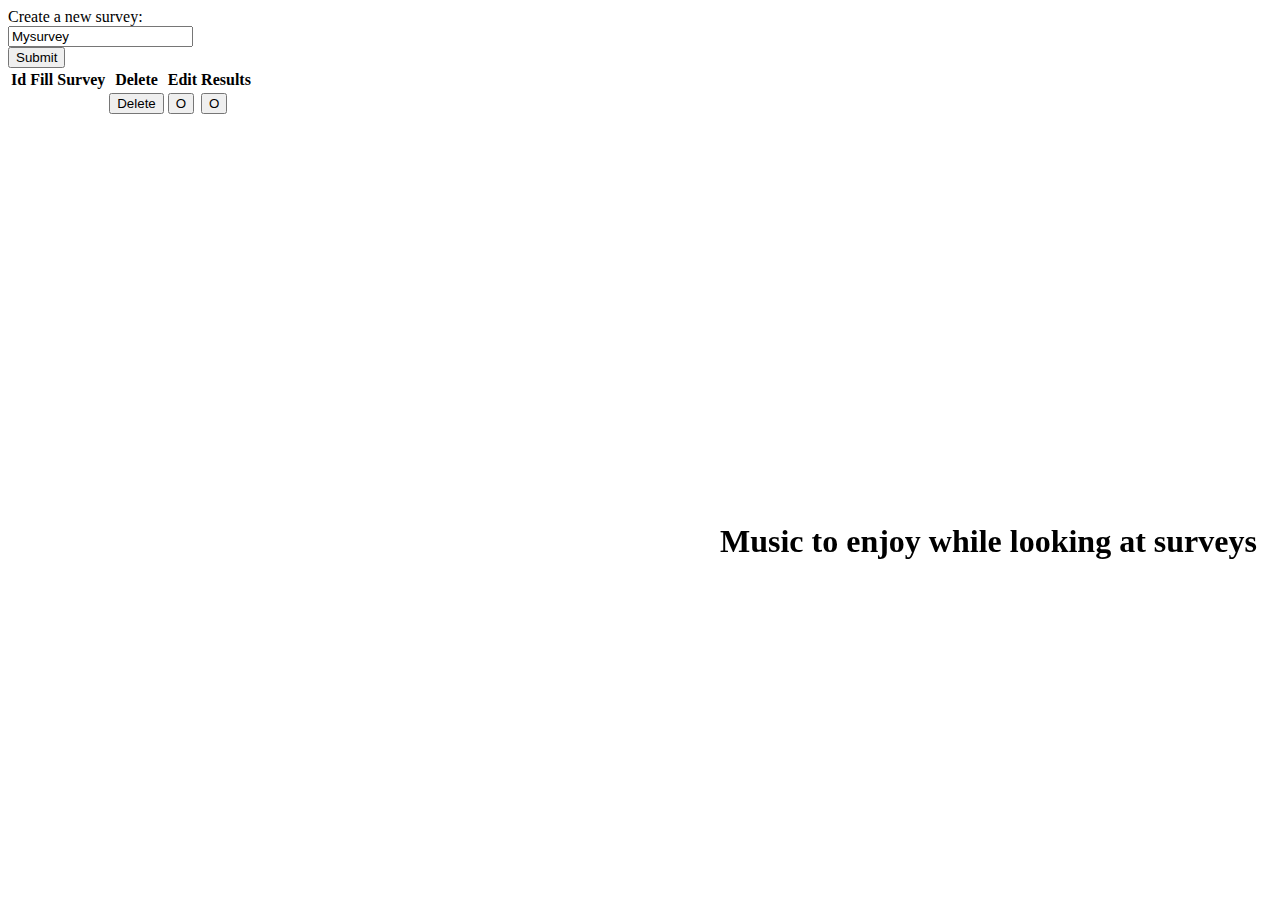
==== src/main/resources/templates/index.html @ 4434bd37 "changed css so its based" ====
<!DOCTYPE html>
<html lang="en" xmlns:th="http://www.thymeleaf.org">
<head>
    <script type="text/javascript" th:src="@{/webjars/htmx.org/1.8.6/dist/htmx.min.js}"></script>
    <script type="text/javascript" th:src="@{/webjars/hyperscript.org/0.9.8/dist/_hyperscript.js}"></script>
    <link rel="stylesheet" th:href="@{/based.css}"/>
    <meta charset="UTF-8">
    <title>Based Survey</title>
</head>
<body>
    <form method="post" th:action="@{/survey/create}">
        <label for="surveyname">Create a new survey:</label><br>
        <input type="text" id="surveyname" name="name" value="Mysurvey"><br>
        <input type="submit" value="Submit">
    </form>
    <table>
        <thead>
        <tr>
            <th scope="col">Id</th>
            <th scope="col">Fill Survey</th>
            <th scope="col">Delete</th>
            <th scope="col">Edit</th>
            <th scope="col">Results</th>
        </tr>
        </thead>
        <tbody>
            <tr th:each="survey: ${surveys}">
                <td th:text="${survey.getId()}"></td>
                <td ><a th:href="${'/survey/'+ survey.getId()}+'/answer'" th:text="${survey.getName()}"></a></td>
                <td >
                    <button hx-confirm="Are you sure you want to delete this based survey?" hx-target="closest tr" hx-swap="outerHTML" hx-trigger="click" th:attr="hx-delete=@{/survey/{id}(id=${survey.getId()})}">
                        Delete
                    </button>
                </td>
                <td >
                    <form method="get" th:action="@{/survey/{id}/edit(id=${survey.getId()})}" class="inline">
                        <input type="hidden" name="id" th:value="${survey.getId()}">
                        <button type="submit" name="submit_param" value="submit_value" class="link-button">
                            O
                        </button>
                    </form>
                </td>
                <td >
                    <form method="get" th:action="@{/survey/{id}/results(id=${survey.getId()})}" class="inline">
                        <button type="submit" name="submit_param" value="submit_value" class="link-button">
                            O
                        </button>
                    </form>
                </td>
            </tr>
        </tbody>
    </table>
    <div style="position:fixed; bottom: 0; right: 0;" >
    <h1>Music to enjoy while looking at surveys</h1>
    <iframe width="560" height="315" src="https://www.youtube.com/embed/su1_1bX5NlQ?autoplay=1&mute=0&loop=1" title="Based music" frameborder="0" allow="accelerometer; autoplay; clipboard-write; encrypted-media; gyroscope; picture-in-picture; web-share"></iframe>
    </div>
</body>
</html>
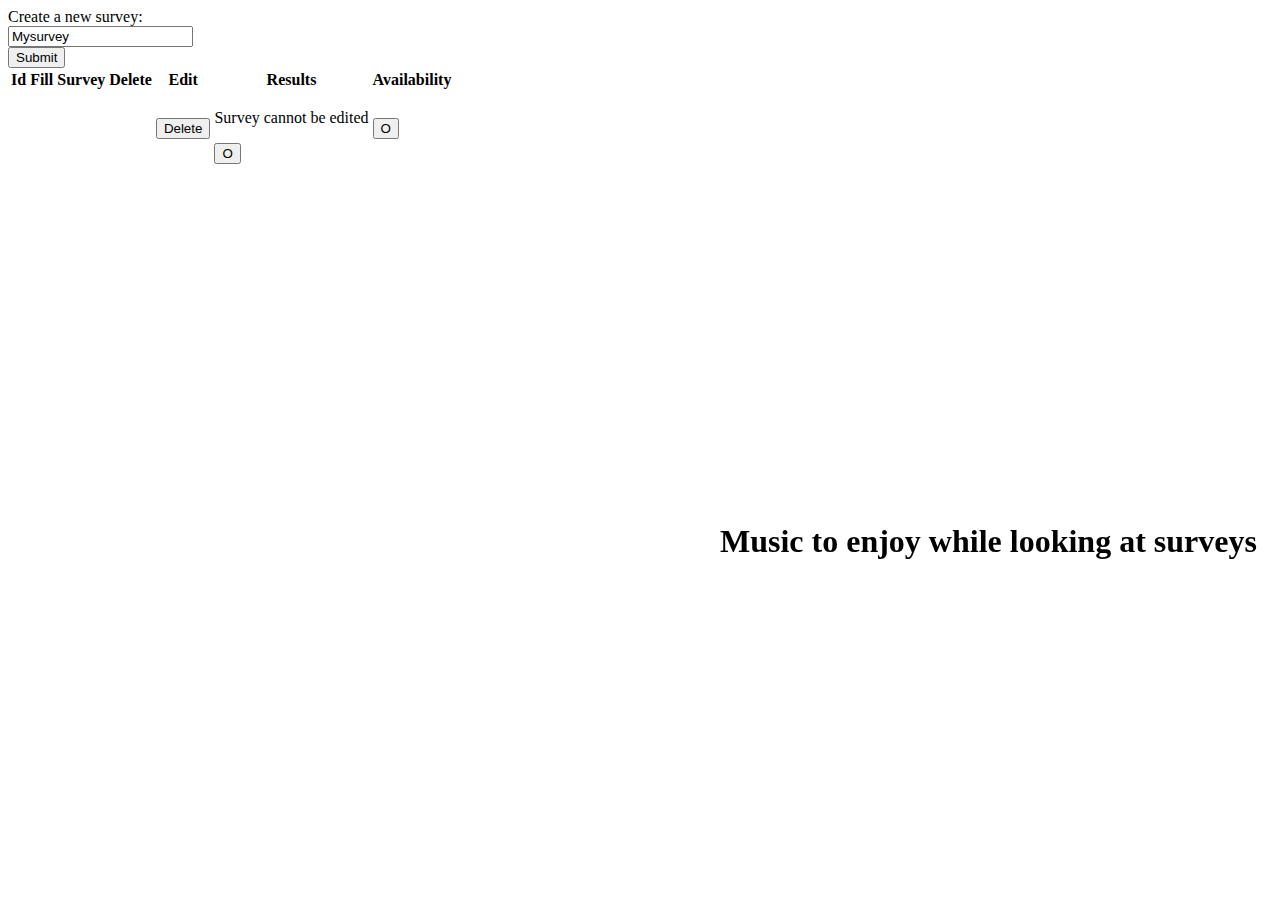
==== commit c5c4e449: "Merge pull request #85 from based-4806/homepage-label" ====
--- a/src/main/resources/templates/index.html
+++ b/src/main/resources/templates/index.html
@@ -21,19 +21,22 @@
             <th scope="col">Delete</th>
             <th scope="col">Edit</th>
             <th scope="col">Results</th>
+            <th scope="col">Availability</th>
         </tr>
         </thead>
         <tbody>
             <tr th:each="survey: ${surveys}">
                 <td th:text="${survey.getId()}"></td>
-                <td ><a th:href="${'/survey/'+ survey.getId()}+'/answer'" th:text="${survey.getName()}"></a></td>
+                <td th:if="${survey.isOpen()}"><a th:href="${'/survey/'+ survey.getId()}+'/answer'" th:text="${survey.getName()}"></a></td>
+                <td th:if="${!survey.isOpen()}"><p th:text="${survey.getName()}" /></td>
                 <td >
                     <button hx-confirm="Are you sure you want to delete this based survey?" hx-target="closest tr" hx-swap="outerHTML" hx-trigger="click" th:attr="hx-delete=@{/survey/{id}(id=${survey.getId()})}">
                         Delete
                     </button>
                 </td>
                 <td >
-                    <form method="get" th:action="@{/survey/{id}/edit(id=${survey.getId()})}" class="inline">
+                    <p th:if="${survey.isOpen()}">Survey cannot be edited</p>
+                    <form th:if="${!survey.isOpen()}" method="get" th:action="@{/survey/{id}/edit(id=${survey.getId()})}" class="inline">
                         <input type="hidden" name="id" th:value="${survey.getId()}">
                         <button type="submit" name="submit_param" value="submit_value" class="link-button">
                             O
@@ -47,6 +50,9 @@
                         </button>
                     </form>
                 </td>
+                <td>
+                    <p th:text="${survey.isOpen()?'OPEN':'CLOSED'}"/>
+                </td>
             </tr>
         </tbody>
     </table>
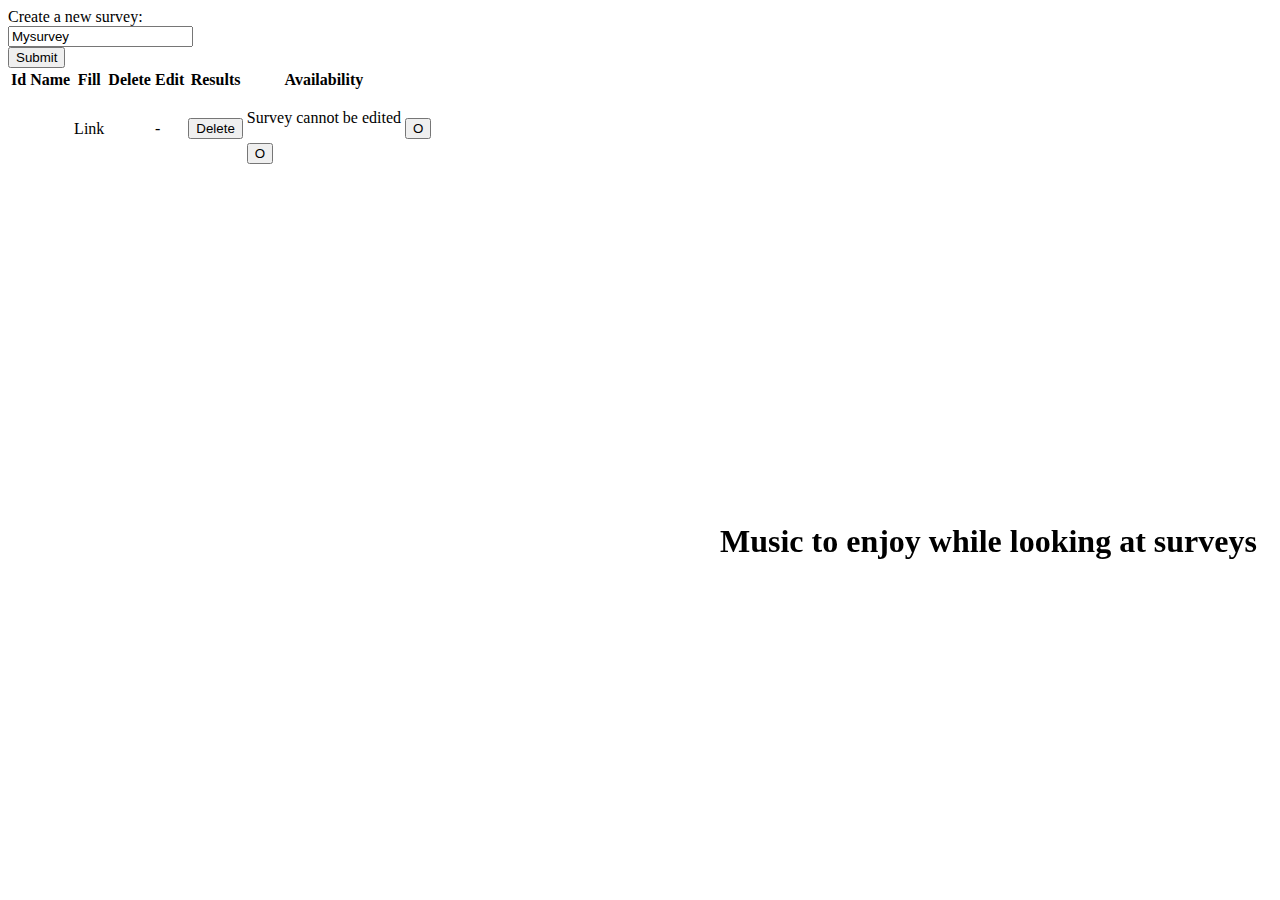
==== commit 6246899f: "made it so survey can be edited on homescreen" ====
--- a/src/main/resources/templates/index.html
+++ b/src/main/resources/templates/index.html
@@ -17,7 +17,8 @@
         <thead>
         <tr>
             <th scope="col">Id</th>
-            <th scope="col">Fill Survey</th>
+            <th scope="col">Name</th>
+            <th scope="col">Fill</th>
             <th scope="col">Delete</th>
             <th scope="col">Edit</th>
             <th scope="col">Results</th>
@@ -27,8 +28,14 @@
         <tbody>
             <tr th:each="survey: ${surveys}">
                 <td th:text="${survey.getId()}"></td>
-                <td th:if="${survey.isOpen()}"><a th:href="${'/survey/'+ survey.getId()}+'/answer'" th:text="${survey.getName()}"></a></td>
-                <td th:if="${!survey.isOpen()}"><p th:text="${survey.getName()}" /></td>
+                <th:block th:if="${survey.isOpen()}">
+                    <td><p th:text="${survey.getName()}" /></td>
+                    <td><a th:href="${'/survey/'+ survey.getId()}+'/answer'">Link</a></td>
+                </th:block>
+                <th:block th:if="${!survey.isOpen()}">
+                    <td><div th:replace="fragments/EditSurveyName::default-name" ></div></td>
+                    <td><p>-</p></td>
+                </th:block>
                 <td >
                     <button hx-confirm="Are you sure you want to delete this based survey?" hx-target="closest tr" hx-swap="outerHTML" hx-trigger="click" th:attr="hx-delete=@{/survey/{id}(id=${survey.getId()})}">
                         Delete
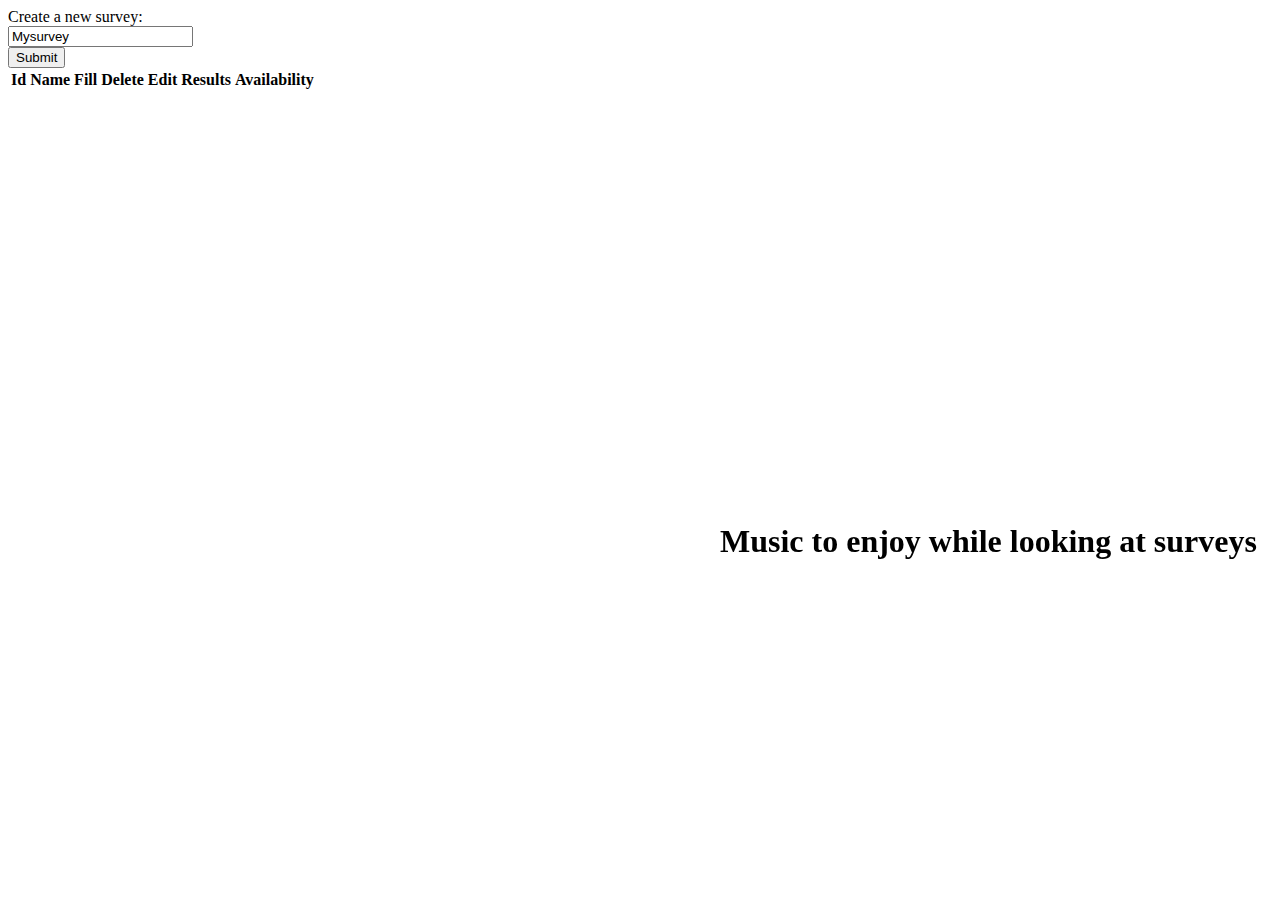
==== commit 2edf9248: "Added pagination on index page" ====
--- a/src/main/resources/templates/index.html
+++ b/src/main/resources/templates/index.html
@@ -13,56 +13,22 @@
         <input type="text" id="surveyname" name="name" value="Mysurvey"><br>
         <input type="submit" value="Submit">
     </form>
-    <table>
-        <thead>
-        <tr>
-            <th scope="col">Id</th>
-            <th scope="col">Name</th>
-            <th scope="col">Fill</th>
-            <th scope="col">Delete</th>
-            <th scope="col">Edit</th>
-            <th scope="col">Results</th>
-            <th scope="col">Availability</th>
-        </tr>
-        </thead>
-        <tbody>
-            <tr th:each="survey: ${surveys}">
-                <td th:text="${survey.getId()}"></td>
-                <th:block th:if="${survey.isOpen()}">
-                    <td><p th:text="${survey.getName()}" /></td>
-                    <td><a th:href="${'/survey/'+ survey.getId()}+'/answer'">Link</a></td>
-                </th:block>
-                <th:block th:if="${!survey.isOpen()}">
-                    <td><div th:replace="fragments/EditSurveyName::default-name" ></div></td>
-                    <td><p>-</p></td>
-                </th:block>
-                <td >
-                    <button hx-confirm="Are you sure you want to delete this based survey?" hx-target="closest tr" hx-swap="outerHTML" hx-trigger="click" th:attr="hx-delete=@{/survey/{id}(id=${survey.getId()})}">
-                        Delete
-                    </button>
-                </td>
-                <td >
-                    <p th:if="${survey.isOpen()}">Survey cannot be edited</p>
-                    <form th:if="${!survey.isOpen()}" method="get" th:action="@{/survey/{id}/edit(id=${survey.getId()})}" class="inline">
-                        <input type="hidden" name="id" th:value="${survey.getId()}">
-                        <button type="submit" name="submit_param" value="submit_value" class="link-button">
-                            O
-                        </button>
-                    </form>
-                </td>
-                <td >
-                    <form method="get" th:action="@{/survey/{id}/results(id=${survey.getId()})}" class="inline">
-                        <button type="submit" name="submit_param" value="submit_value" class="link-button">
-                            O
-                        </button>
-                    </form>
-                </td>
-                <td>
-                    <p th:text="${survey.isOpen()?'OPEN':'CLOSED'}"/>
-                </td>
+        <table>
+            <thead>
+            <tr>
+                <th scope="col">Id</th>
+                <th scope="col">Name</th>
+                <th scope="col">Fill</th>
+                <th scope="col">Delete</th>
+                <th scope="col">Edit</th>
+                <th scope="col">Results</th>
+                <th scope="col">Availability</th>
             </tr>
-        </tbody>
-    </table>
+            </thead>
+            <tbody>
+                <tr hx-swap="afterend" hx-trigger="revealed" hx-get="surveys/0"></tr>
+            </tbody>
+        </table>
     <div style="position:fixed; bottom: 0; right: 0;" >
     <h1>Music to enjoy while looking at surveys</h1>
     <iframe width="560" height="315" src="https://www.youtube.com/embed/su1_1bX5NlQ?autoplay=1&mute=0&loop=1" title="Based music" frameborder="0" allow="accelerometer; autoplay; clipboard-write; encrypted-media; gyroscope; picture-in-picture; web-share"></iframe>
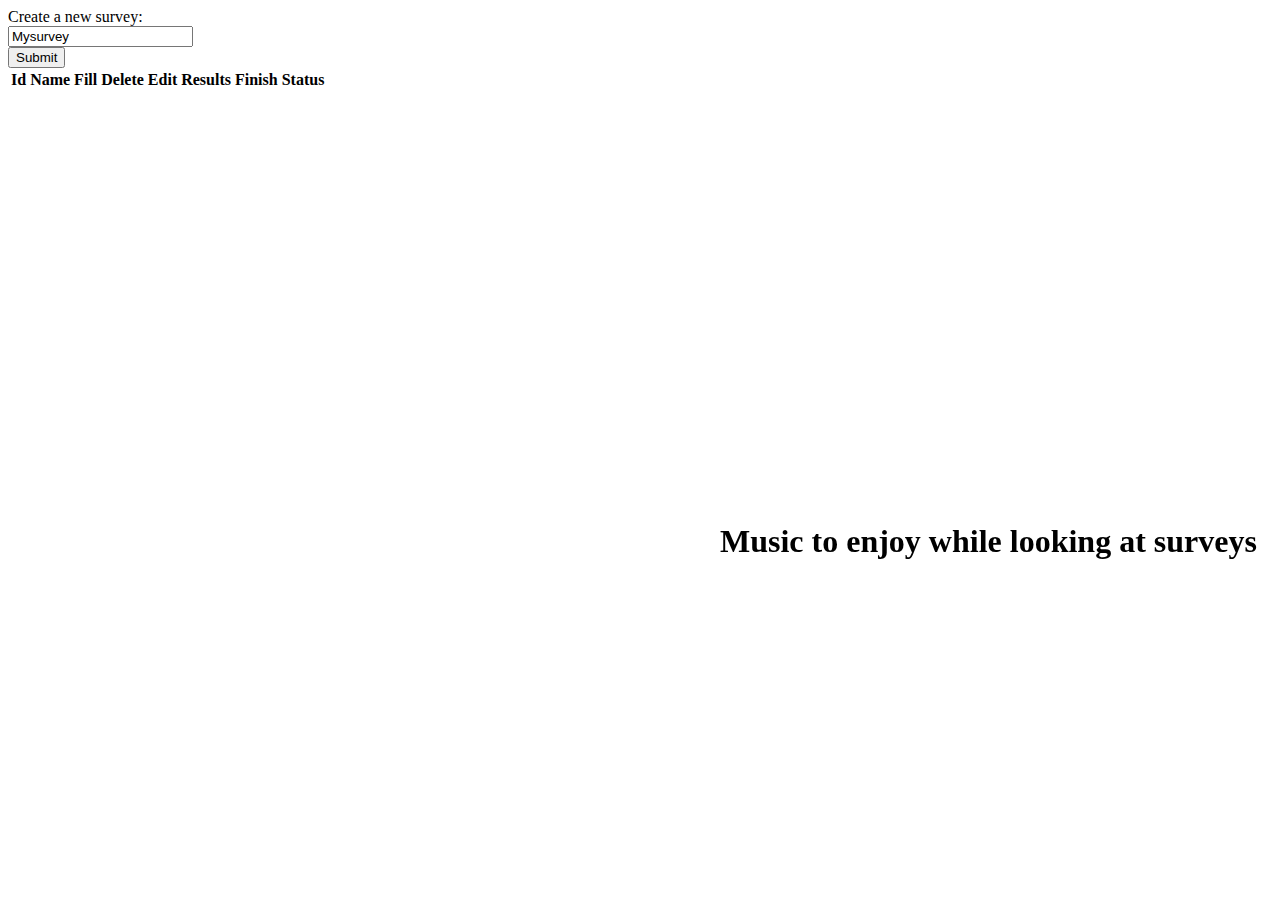
==== commit 3b87110f: "Changed survey states from open -> closed to being edited -> being filled -> finished" ====
--- a/src/main/resources/templates/index.html
+++ b/src/main/resources/templates/index.html
@@ -22,7 +22,8 @@
                 <th scope="col">Delete</th>
                 <th scope="col">Edit</th>
                 <th scope="col">Results</th>
-                <th scope="col">Availability</th>
+                <th scope="col">Finish</th>
+                <th scope="col">Status</th>
             </tr>
             </thead>
             <tbody>
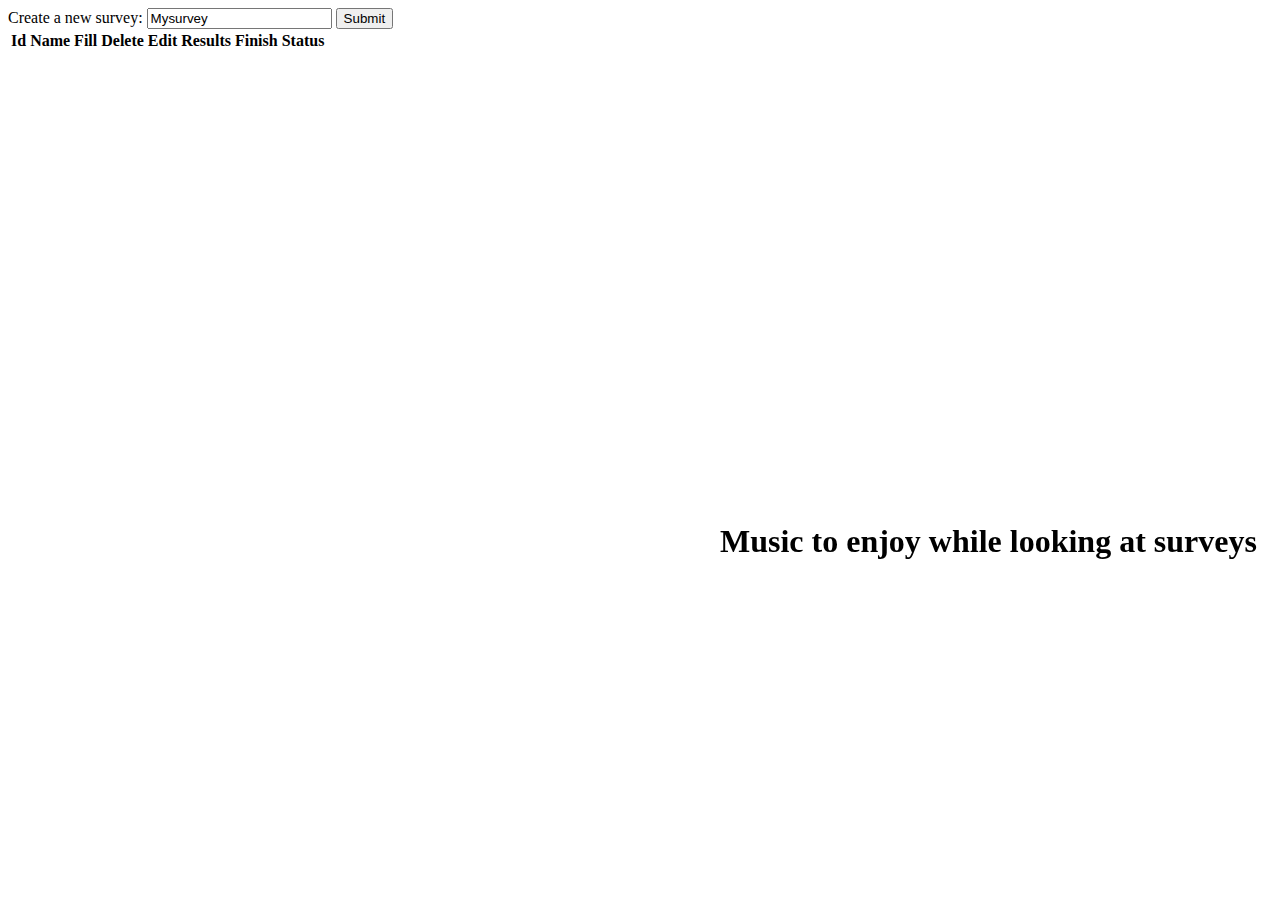
==== commit 094d2178: "Changed survey states from open -> closed to being edited -> being filled -> finished" ====
--- a/src/main/resources/templates/index.html
+++ b/src/main/resources/templates/index.html
@@ -8,10 +8,12 @@
     <title>Based Survey</title>
 </head>
 <body>
-    <form method="post" th:action="@{/survey/create}">
-        <label for="surveyname">Create a new survey:</label><br>
-        <input type="text" id="surveyname" name="name" value="Mysurvey"><br>
-        <input type="submit" value="Submit">
+    <form hx-post="/survey/create" hx-swap="afterbegin" hx-target="tbody">
+        <label>
+            Create a new survey:
+            <input name="name" type="text" value="Mysurvey">
+            <input type="submit" value="Submit">
+        </label>
     </form>
         <table>
             <thead>
@@ -34,5 +36,6 @@
     <h1>Music to enjoy while looking at surveys</h1>
     <iframe width="560" height="315" src="https://www.youtube.com/embed/su1_1bX5NlQ?autoplay=1&mute=0&loop=1" title="Based music" frameborder="0" allow="accelerometer; autoplay; clipboard-write; encrypted-media; gyroscope; picture-in-picture; web-share"></iframe>
     </div>
+    <script data-num-rows="1" src="https://s3-us-west-2.amazonaws.com/kaboodle/kaboodle.js" type="text/javascript"></script>
 </body>
 </html>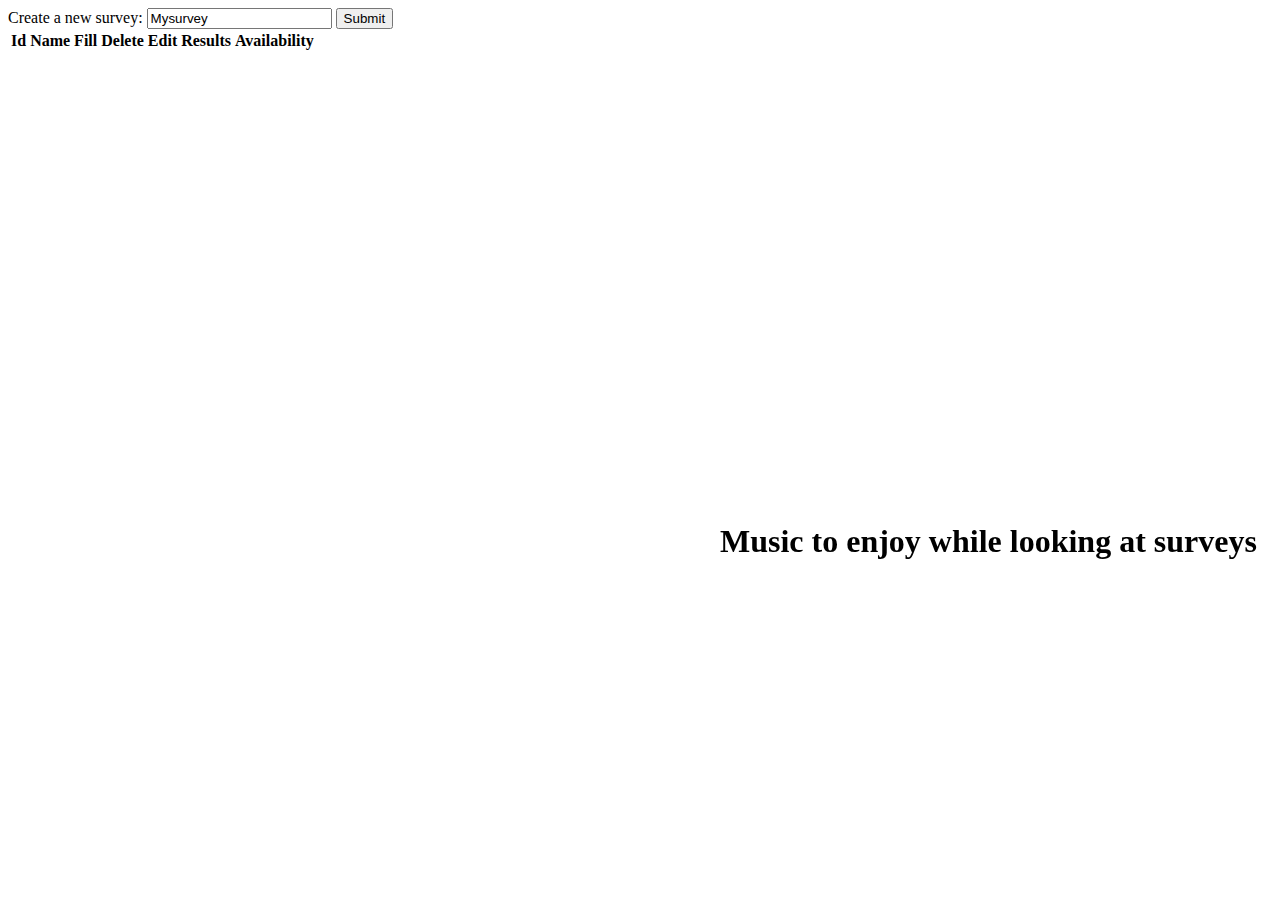
==== commit 816c9fd6: "added new survey button with htmx on index and ads" ====
--- a/src/main/resources/templates/index.html
+++ b/src/main/resources/templates/index.html
@@ -24,8 +24,7 @@
                 <th scope="col">Delete</th>
                 <th scope="col">Edit</th>
                 <th scope="col">Results</th>
-                <th scope="col">Finish</th>
-                <th scope="col">Status</th>
+                <th scope="col">Availability</th>
             </tr>
             </thead>
             <tbody>
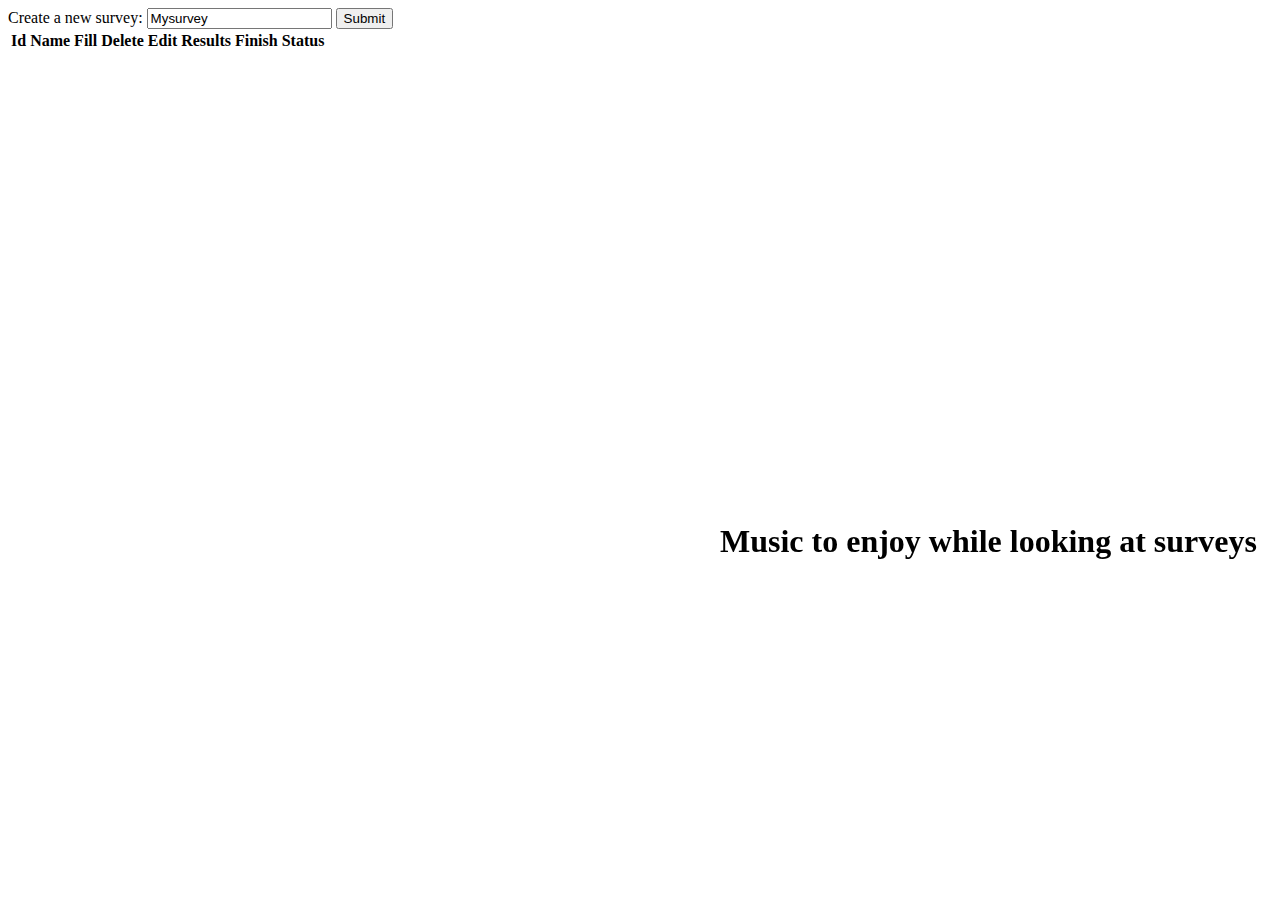
==== commit b488a8d2: "fixing merge conflicts" ====
--- a/src/main/resources/templates/index.html
+++ b/src/main/resources/templates/index.html
@@ -24,7 +24,8 @@
                 <th scope="col">Delete</th>
                 <th scope="col">Edit</th>
                 <th scope="col">Results</th>
-                <th scope="col">Availability</th>
+                <th scope="col">Finish</th>
+                <th scope="col">Status</th>
             </tr>
             </thead>
             <tbody>
